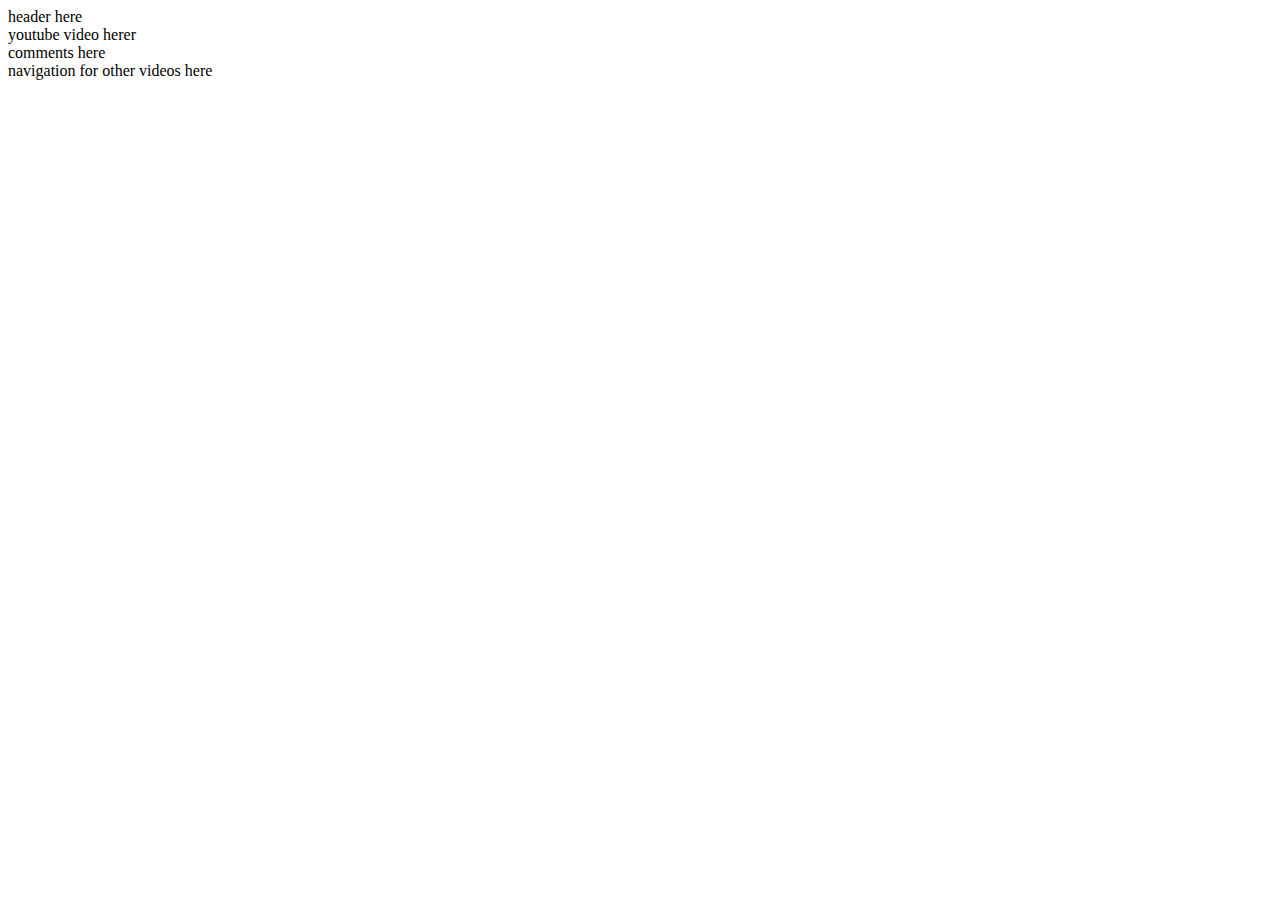
==== index.html @ 3f681a19 "initial html" ====
<!DOCTYPE html>
<html>
	<head>
		<meta charset="utf-8">
		<title>#</title>
	</head>
	<body>
	<header>
	header here
	</header>
	<section class="row"><!-- Begin main section for the page -->
		<section class="col-3-5"> <!-- Begin left 3/5 used to iframe youtube and comments --> 
			<article>
			youtube video herer	
			</article>
			<section>
			comments here	
			</section>
		</section><!-- End left 3/5 used to iframe youtube --> 
		<aside><!-- Begin right 2/5 for side bar -->
			navigation for other videos here
		</aside><!-- Begin right 2/5 for side bar -->
	</section> <!-- End main section -->
	</body>
</html>
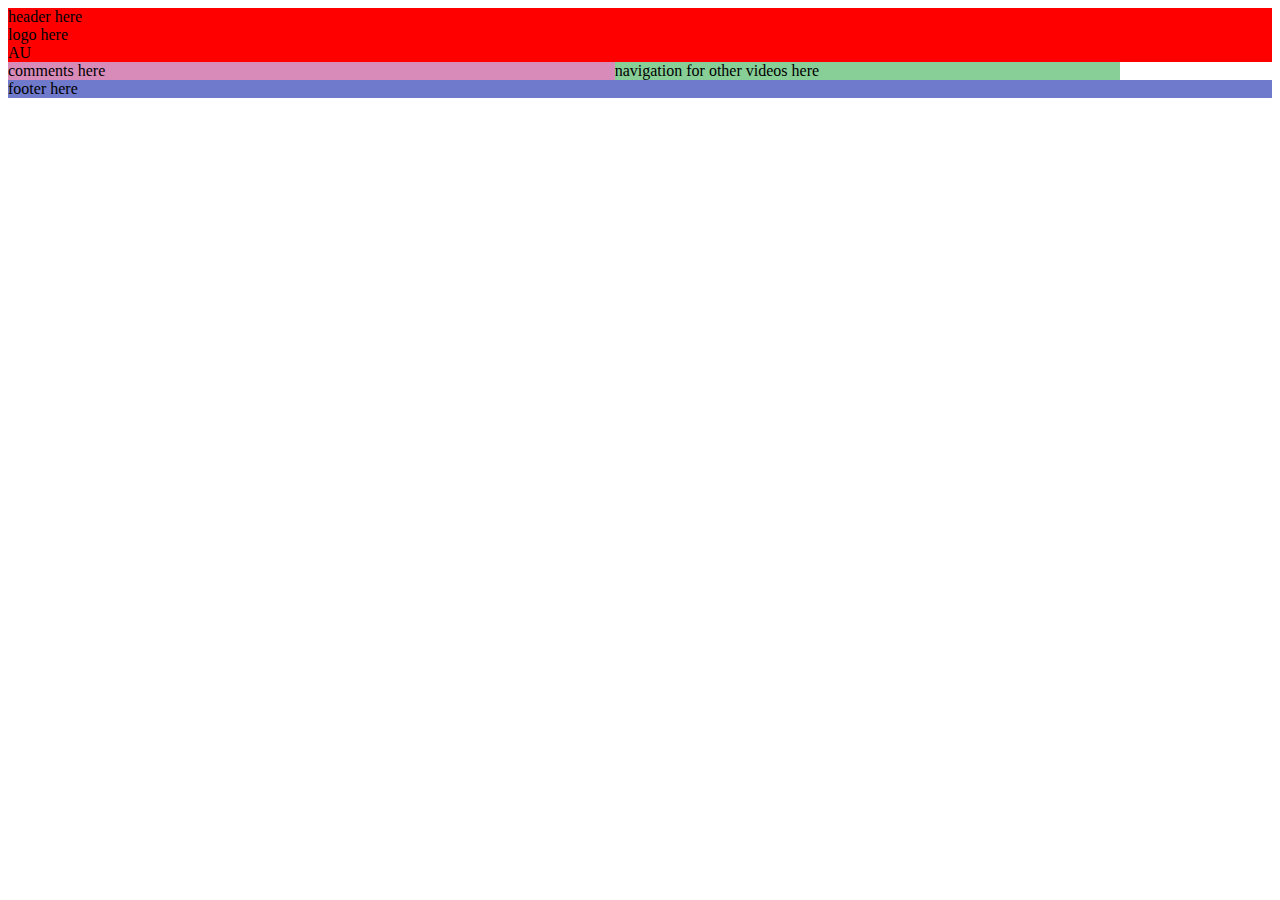
==== commit de0406cd: "final version" ====
--- a/index.html
+++ b/index.html
@@ -3,23 +3,32 @@
 	<head>
 		<meta charset="utf-8">
 		<title>#</title>
+		<link rel="stylesheet" href="assets/main.css">
 	</head>
 	<body>
-	<header>
+	<header class="main-header">
+		<nav>
+		<a href=""></a>
+		</nav>
 	header here
+		<div class="logo" title="YouTube Home">logo here</div>
+		<div class="content-region">AU</div>
 	</header>
 	<section class="row"><!-- Begin main section for the page -->
 		<section class="col-3-5"> <!-- Begin left 3/5 used to iframe youtube and comments --> 
 			<article>
-			youtube video herer	
+		
 			</article>
 			<section>
 			comments here	
 			</section>
-		</section><!-- End left 3/5 used to iframe youtube --> 
-		<aside><!-- Begin right 2/5 for side bar -->
+		</section><!-- End left 3/5 used to iframe youtube  
+		--><aside class="col-2-5"><!-- Begin right 2/5 for side bar -->
 			navigation for other videos here
 		</aside><!-- Begin right 2/5 for side bar -->
-	</section> <!-- End main section -->
+	</section> <!-- End main section clss="row"-->
+		<footer class="main-footer">
+		footer here
+		</footer>
 	</body>
 </html>--- a/assets/main.css
+++ b/assets/main.css
@@ -0,0 +1,31 @@
+.main-header {
+	background: red url(YouTube-logo-full_color.png) top left;
+}
+
+.logo {
+	
+    //background-size: 548px 322px;
+    //width: 73.5px;
+    //height: 30px;
+}
+
+.col-3-5,
+.col-2-5  {
+  display: inline-block;
+  vertical-align: top;
+}
+
+.col-3-5 {
+	background-color: #d88ab9;
+	width: 48%;
+
+}
+
+.col-2-5 {
+	background-color: #88ce97;
+	width: 40%;
+}
+
+.main-footer {
+	background-color: #707acc
+}